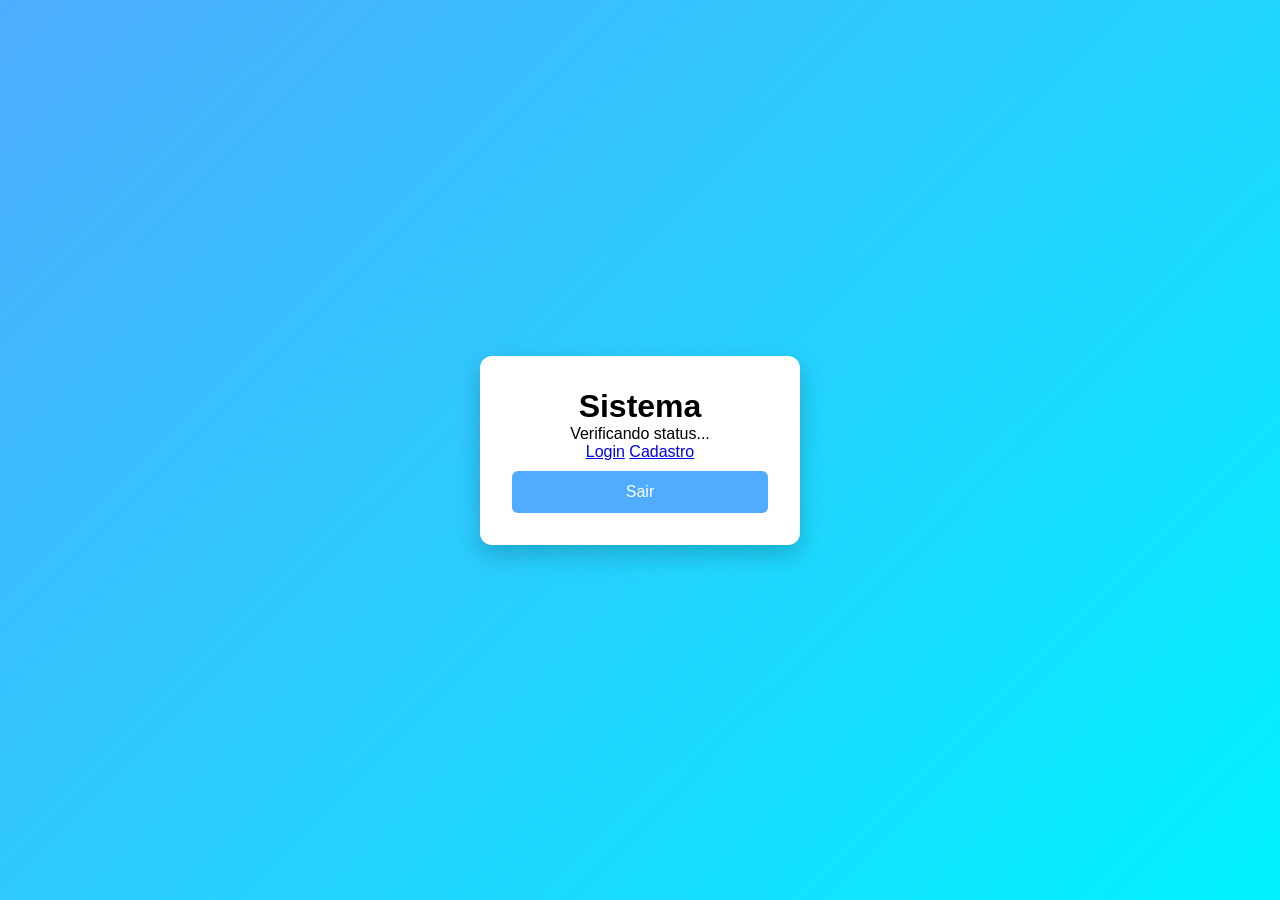
==== aulalogin.html @ 17bf6e1a "Add files via upload" ====
<!DOCTYPE html>
<html lang="pt-br">
<head>
    <meta charset="UTF-8">
    <title>Home</title>
    <link rel="stylesheet" href="style.css">
</head>
<body>
    <main class="container">
        <h1>Sistema</h1>

        <p id="status">Verificando status...</p>

        <div class="actions">
            <a href="login.html">Login</a>
            <a href="registro.html">Cadastro</a>
            <button id="logoutbtn">Sair</button>
        </div>
    </main>
</body>
</html>
---- style.css ----
* {
    margin: 0;
    padding: 0;
    box-sizing: border-box;
    font-family: "Segoe UI", sans-serif;
}
body {
    height: 100vh;
    display: flex;
    justify-content: center;
    align-items: center;
    background: linear-gradient(135deg, #4facfe, #00f2fe);
}
.container {
    background: #fff;
    padding: 2rem;
    border-radius: 12px;
    box-shadow: 0 10px 25px rgba(0, 0, 0, 0.2);
    width: 320px;
    text-align: center;
}
input{
    width: 100%;
    padding: 0.75rem;
    margin: 0.5rem 0;
    border: 1px solid #ccc;
    border-radius: 6px;
    border: 1px solid black;
}

input:focus {
    border-color: #4facfe;
    outline: none;
}

button {
    width: 100%;
    padding: 0.75rem;
    background: #4facfe;
    color: #fff;
    border: none;
    border-radius: 6px;
    cursor: pointer;
    font-size: 1rem;
    margin-top: 10px;
}
button:hover {
    background: #4facfeb2;
}
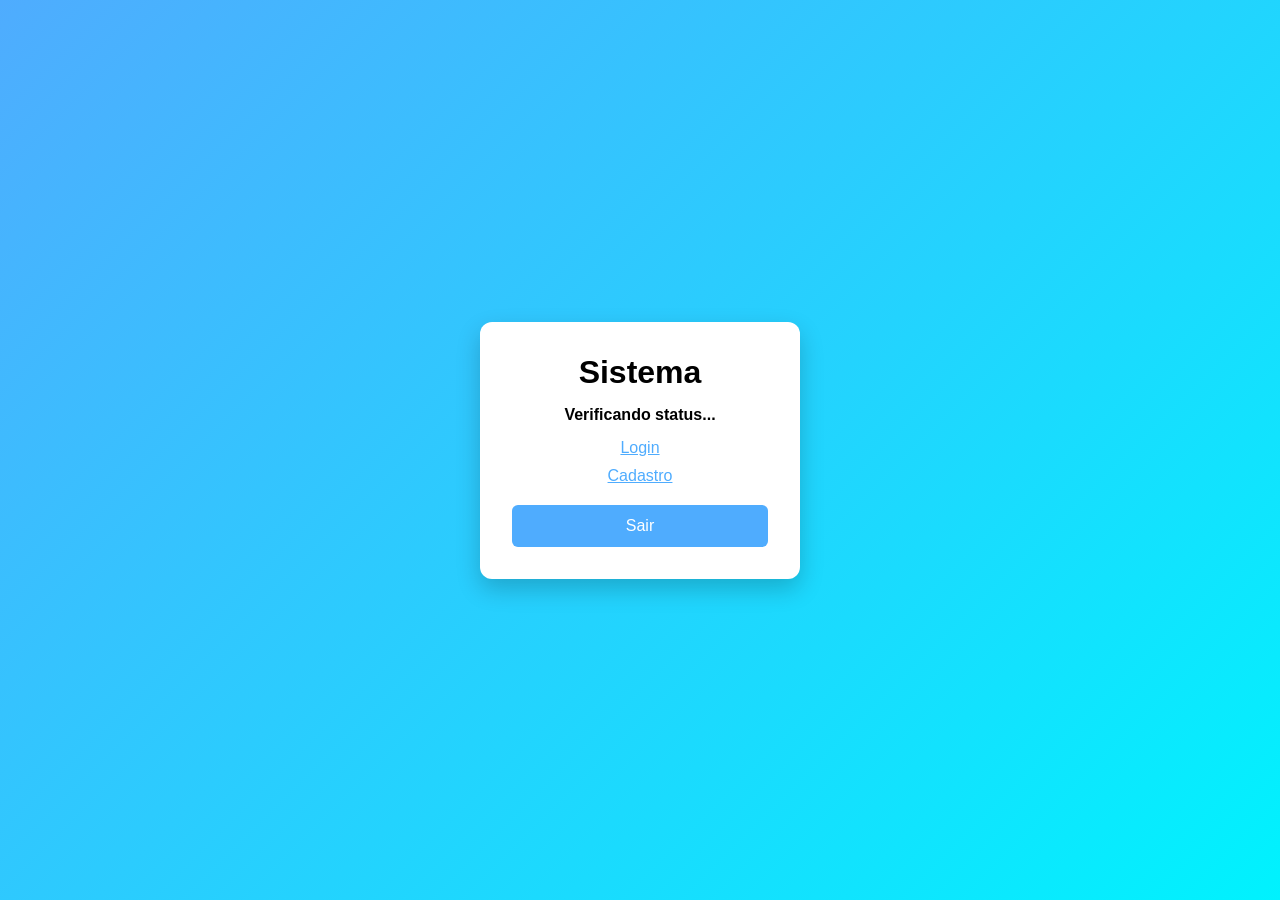
==== commit 5bac3c3f: "a" ====
--- a/aulalogin.html
+++ b/aulalogin.html
@@ -17,6 +17,7 @@
             <button id="logoutbtn">Sair</button>
         </div>
     </main>
+        <script src="scripts/app-local.js"></script>
 </body>
 </html>
         
--- a/style.css
+++ b/style.css
@@ -18,6 +18,9 @@
     box-shadow: 0 10px 25px rgba(0, 0, 0, 0.2);
     width: 320px;
     text-align: center;
+}
+.container:hover{
+        transform: scale(1.02);
 }
 input{
     width: 100%;
@@ -46,5 +49,30 @@
 }
 button:hover {
     background: #4facfeb2;
+    text-decoration: none;
+}
+a{
+    color: #4facfe
+}
+a:hover{
+    text-decoration: underline;
+}
+#message{
+    margin-top: 10px;
+    font-size: 0.9rem;
+}
+#status{
+    margin: 15px 0;
+    font-weight: bold;
+}
+.actions{
+    display:flex;
+    flex-direction: column;
+    gap: 10px;
+}
+@media(max-width: 400px){
+    .container{
+        width: 90%;
+    }
 }
 
